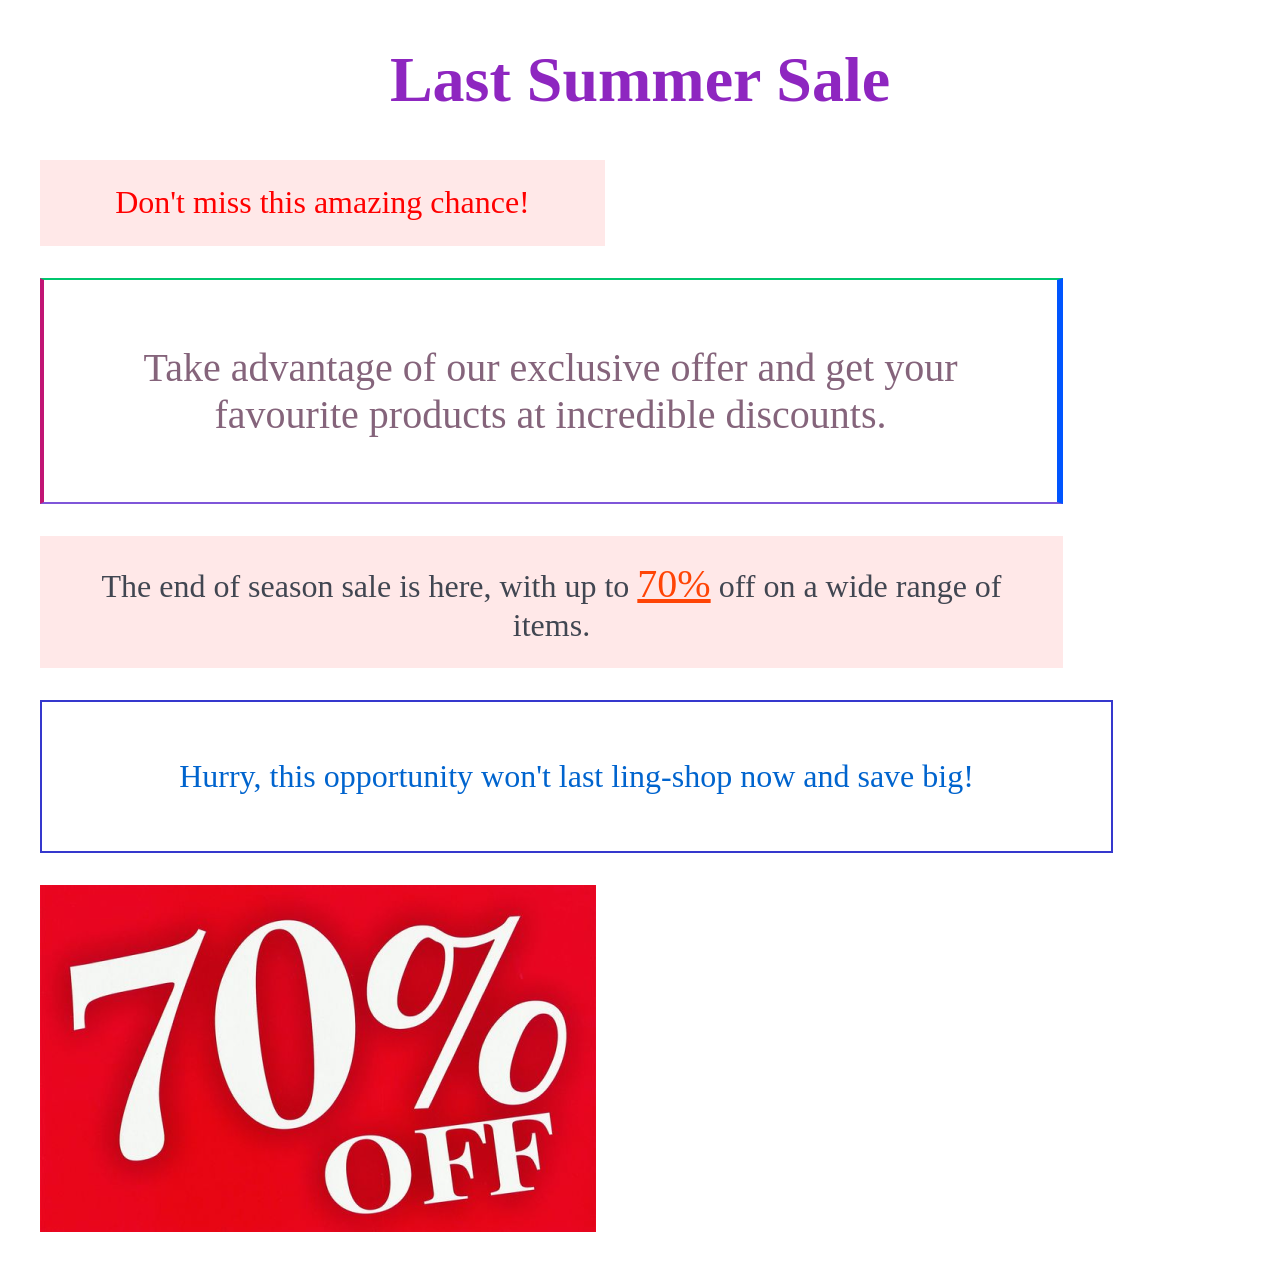
==== indexhtml/index.html @ 5f201788 "Done with the image fix" ====
<!DOCTYPE html>
<html lang="en">

<head>
	<meta charset="UTF-8" />
	<meta name="description" content="The end of season sale is here, with up to 70% off on a wide range of items." />
	<meta name="author" content="alex Dularidze" />
	<meta property="og:description" content="The end of season sale is here, with up to 70% off on a wide range of items." />
	<meta property="og:image" content="../icons/icon.svg" />
	<meta property="og:title" content="Last Summer Sale" />
	<link rel="icon" href="../icons/icon.svg" />
	<link rel="stylesheet" href="../stylesheet/stylesheet.css" />
	<title>
		Last Summer Sale
	</title>
</head>

<body>
	<header>
		<div>
			<h1>Last Summer Sale</h1>
		</div>
	</header>
	<main>
		<div id="firstDiv">
			<p id="firstParagraph">Don't miss this amazing chance!</p>
		</div>
		<div id="secondDiv">
			<p id="secondParagraph">Take advantage of our exclusive offer and get
				your favourite products at incredible discounts.</p>
		</div>
		<div id="thirdDiv">
			<p id="thirdParagraph">The end of season sale is here, with up to
				<span>70%</span> off on a wide range of items.
			</p>
		</div>
		<div id="fourthDiv">
			<p id="fourthParagraph">Hurry, this opportunity won't last ling-shop now and save big!</p>
		</div>
		<div id="mainImage">
			<img src="../images/image0.png" alt="70 percentage off" title="70% off" width="556" height="347" />
		</div>
	</main>
</body>

</html>
---- stylesheet/stylesheet.css ----
h1 {
	color: #8E26C0;
	text-align: center;
	font-size: 64px;
}
#firstDiv {
	background-color: #FFE8E8;
	width: 565px;
	height: 86px;
	gap: 10px;
	margin: 32px;
}
#firstParagraph {
	text-align: center;
	padding: 24px 40px;
	color: #FF0000;
	font-size: 32px;
}
#secondDiv {
	width: 1013px;
	margin: 32px;
	gap: 10px;
	border-top: 2px solid #00C76E;
	border-right: 6px solid #0055FF;
	border-bottom: 2px solid #7F56D9;
	border-left: 4px solid #C11574;
}
#secondParagraph {
	text-align: center;
	font-size: 40px;
	color: #85647B;
	padding: 24px 40px;
}
#thirdDiv {
	width: 1023px;
	gap: 10px;
	margin: 32px;
	background-color: #FFE8E8;
}
#thirdParagraph {
	text-align: center;
	color: #414651;
	font-size: 32px;
	padding: 24px 40px;
}
span {
	font-size: 40px;
	color: #FF4405;
	text-decoration-line: underline;
}
#fourthDiv {
	align-items: center;
	width: 1069px;
	margin: 32px;
	gap: 10px;
	border: 2px solid #3538CD;
}
#fourthParagraph {
	padding: 24px 40px;
	font-size: 32px;
	text-align: center;
	color: #0064CE;
}
#mainImage {
	margin: 32px;
}
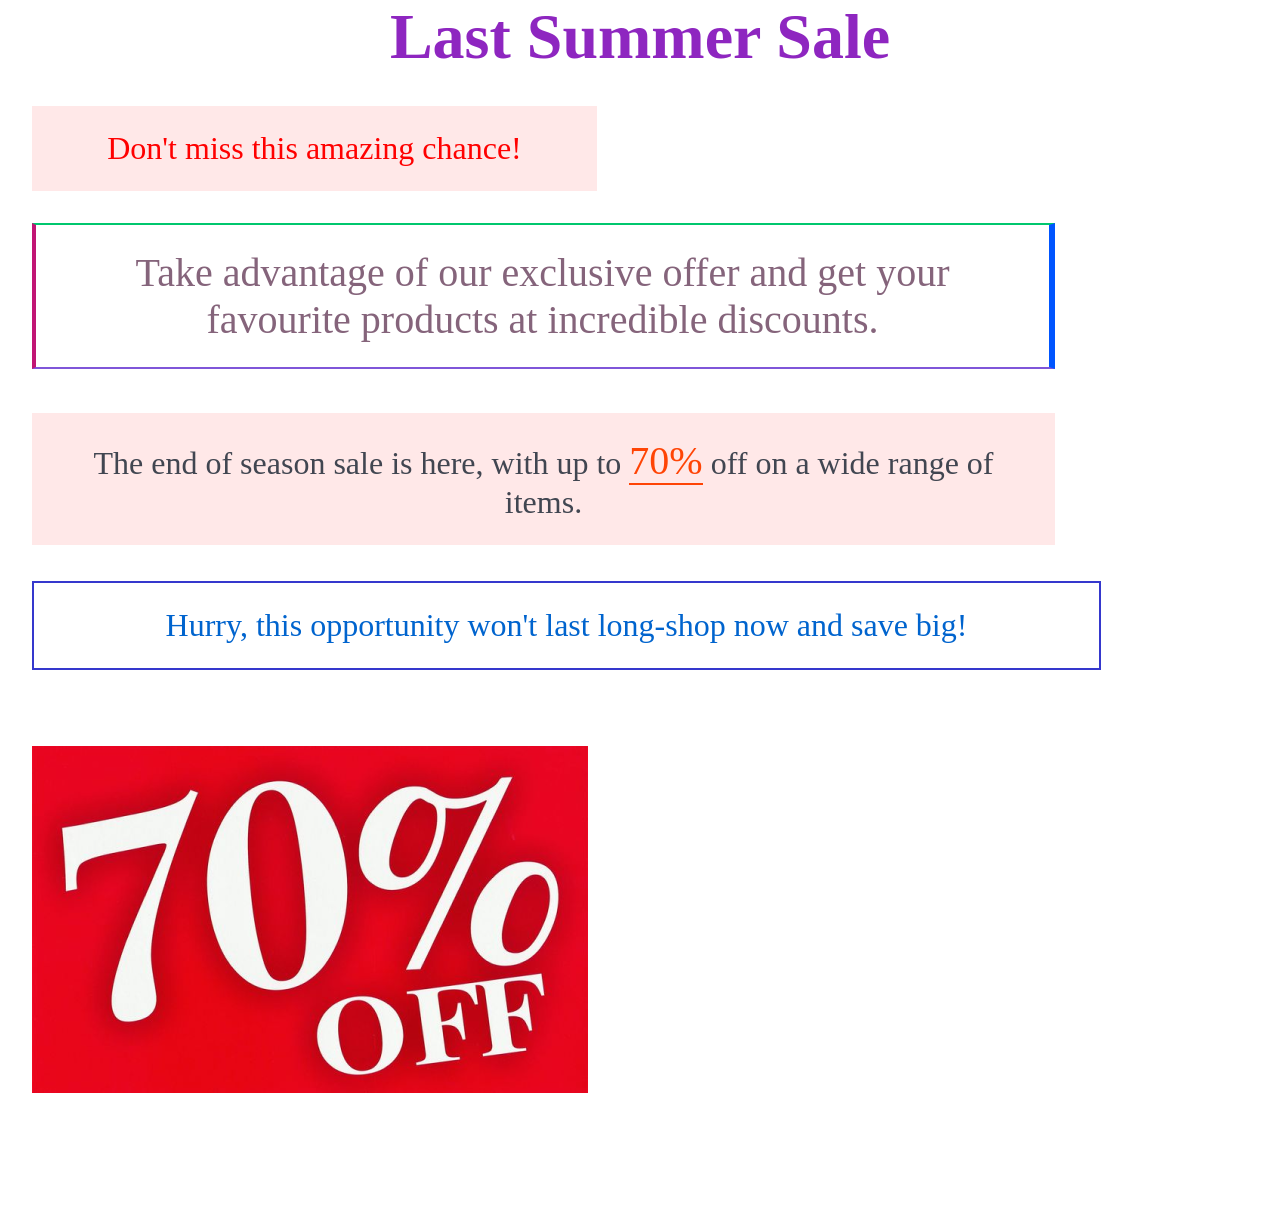
==== commit 08a942ca: "fixed padding and margin sizes ig and 'id' names" ====
--- a/indexhtml/index.html
+++ b/indexhtml/index.html
@@ -17,28 +17,28 @@
 
 <body>
 	<header>
-		<div>
-			<h1>Last Summer Sale</h1>
+		<div id="headerBox">
+			<h1 id="mainText">Last Summer Sale</h1>
 		</div>
 	</header>
 	<main>
-		<div id="firstDiv">
+		<div id="firstBox">
 			<p id="firstParagraph">Don't miss this amazing chance!</p>
 		</div>
-		<div id="secondDiv">
+		<div id="secondBox">
 			<p id="secondParagraph">Take advantage of our exclusive offer and get
 				your favourite products at incredible discounts.</p>
 		</div>
-		<div id="thirdDiv">
+		<div id="thirdBox">
 			<p id="thirdParagraph">The end of season sale is here, with up to
-				<span>70%</span> off on a wide range of items.
+				<span id="smallText">70%</span> off on a wide range of items.
 			</p>
 		</div>
-		<div id="fourthDiv">
-			<p id="fourthParagraph">Hurry, this opportunity won't last ling-shop now and save big!</p>
+		<div id="fourthBox">
+			<p id="fourthParagraph">Hurry, this opportunity won't last long-shop now and save big!</p>
 		</div>
-		<div id="mainImage">
-			<img src="../images/image0.png" alt="70 percentage off" title="70% off" width="556" height="347" />
+		<div id="fifthBox">
+			<img id="mainImage" src="../images/image0.png" alt="70 percentage off" title="70% off" />
 		</div>
 	</main>
 </body>
--- a/stylesheet/stylesheet.css
+++ b/stylesheet/stylesheet.css
@@ -1,66 +1,87 @@
-h1 {
+* {
+	box-sizing: border-box;
+	margin: 0 auto;
+	padding: 0;
+}
+
+#headerBox {
+	width: 516px;
+	margin: 0 auto;
+	text-align: center;
+}
+
+#mainText {
 	color: #8E26C0;
-	text-align: center;
 	font-size: 64px;
 }
-#firstDiv {
+
+#firstBox {
 	background-color: #FFE8E8;
 	width: 565px;
-	height: 86px;
-	gap: 10px;
 	margin: 32px;
+	padding: 24px 40px;
+	text-align: center;
 }
+
 #firstParagraph {
-	text-align: center;
-	padding: 24px 40px;
 	color: #FF0000;
 	font-size: 32px;
 }
-#secondDiv {
-	width: 1013px;
+
+#secondBox {
+	width: 1023px;
 	margin: 32px;
-	gap: 10px;
 	border-top: 2px solid #00C76E;
 	border-right: 6px solid #0055FF;
 	border-bottom: 2px solid #7F56D9;
 	border-left: 4px solid #C11574;
+	padding: 24px 40px;
+	text-align: center;
 }
+
 #secondParagraph {
-	text-align: center;
 	font-size: 40px;
 	color: #85647B;
+
+}
+
+#thirdBox {
+	width: 1023px;
+	margin: 44px 0 36px 32px;
+	background-color: #FFE8E8;
+	text-align: center;
 	padding: 24px 40px;
 }
-#thirdDiv {
-	width: 1023px;
-	gap: 10px;
-	margin: 32px;
-	background-color: #FFE8E8;
-}
+
 #thirdParagraph {
-	text-align: center;
 	color: #414651;
 	font-size: 32px;
-	padding: 24px 40px;
 }
-span {
+
+#smallText {
 	font-size: 40px;
 	color: #FF4405;
-	text-decoration-line: underline;
+	border-bottom: 2px solid #FF4405;
 }
-#fourthDiv {
+
+#fourthBox {
 	align-items: center;
 	width: 1069px;
-	margin: 32px;
-	gap: 10px;
+	margin: 36px 0 76px 32px;
+	padding: 24px 40px;
 	border: 2px solid #3538CD;
+	text-align: center;
 }
+
 #fourthParagraph {
-	padding: 24px 40px;
 	font-size: 32px;
-	text-align: center;
 	color: #0064CE;
 }
+
+#fifthBox {
+	margin: 76px 0 122px 32px;
+}
 #mainImage {
-	margin: 32px;
+	width: 556px;
+	height: 347px;
 }
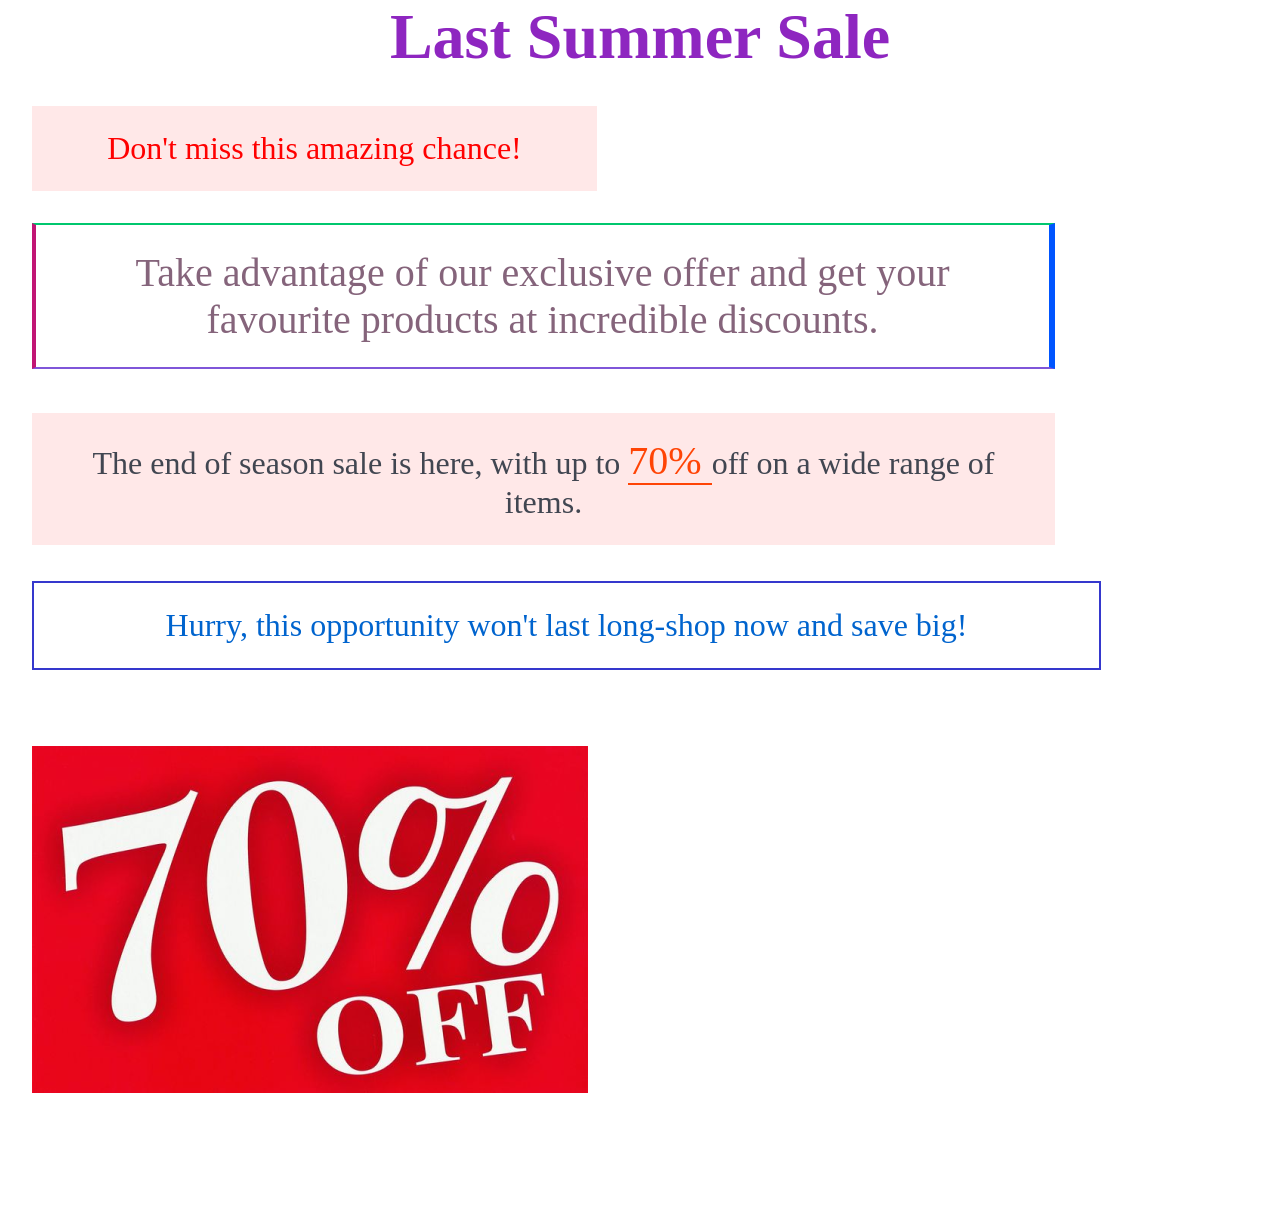
==== commit 4637e1b2: "code optimisation, removed useless 'ids' & lines" ====
--- a/indexhtml/index.html
+++ b/indexhtml/index.html
@@ -5,7 +5,8 @@
 	<meta charset="UTF-8" />
 	<meta name="description" content="The end of season sale is here, with up to 70% off on a wide range of items." />
 	<meta name="author" content="alex Dularidze" />
-	<meta property="og:description" content="The end of season sale is here, with up to 70% off on a wide range of items." />
+	<meta property="og:description"
+		content="The end of season sale is here, with up to 70% off on a wide range of items." />
 	<meta property="og:image" content="../icons/icon.svg" />
 	<meta property="og:title" content="Last Summer Sale" />
 	<link rel="icon" href="../icons/icon.svg" />
@@ -16,29 +17,38 @@
 </head>
 
 <body>
-	<header>
-		<div id="headerBox">
-			<h1 id="mainText">Last Summer Sale</h1>
-		</div>
+	<header id="headerBox">
+		<h1>Last Summer Sale</h1>
 	</header>
 	<main>
 		<div id="firstBox">
-			<p id="firstParagraph">Don't miss this amazing chance!</p>
+			<span>Don't miss this amazing chance!</span>
 		</div>
 		<div id="secondBox">
-			<p id="secondParagraph">Take advantage of our exclusive offer and get
-				your favourite products at incredible discounts.</p>
+			<span>
+				Take advantage of our exclusive offer and get
+				your favourite products at incredible discounts.
+			</span>
 		</div>
 		<div id="thirdBox">
-			<p id="thirdParagraph">The end of season sale is here, with up to
-				<span id="smallText">70%</span> off on a wide range of items.
-			</p>
+			<span>
+				The end of season sale is here, with up to
+				<span id="offNum">
+					70%
+				</span>
+				off on a wide range of items.
+			</span>
 		</div>
 		<div id="fourthBox">
-			<p id="fourthParagraph">Hurry, this opportunity won't last long-shop now and save big!</p>
+			<span>
+				Hurry, this opportunity won't last
+				long-shop now and save big!
+			</span>
 		</div>
 		<div id="fifthBox">
-			<img id="mainImage" src="../images/image0.png" alt="70 percentage off" title="70% off" />
+			<img id="salesImage" 
+			src="../images/image0.png" 
+			alt="70 percentage off" title="70% off" />
 		</div>
 	</main>
 </body>
--- a/stylesheet/stylesheet.css
+++ b/stylesheet/stylesheet.css
@@ -1,17 +1,15 @@
 * {
-	box-sizing: border-box;
 	margin: 0 auto;
 	padding: 0;
+	box-sizing: border-box;
 }
 
 #headerBox {
-	width: 516px;
-	margin: 0 auto;
 	text-align: center;
+	color: #8E26C0;
 }
 
-#mainText {
-	color: #8E26C0;
+h1 {
 	font-size: 64px;
 }
 
@@ -21,9 +19,6 @@
 	margin: 32px;
 	padding: 24px 40px;
 	text-align: center;
-}
-
-#firstParagraph {
 	color: #FF0000;
 	font-size: 32px;
 }
@@ -37,12 +32,8 @@
 	border-left: 4px solid #C11574;
 	padding: 24px 40px;
 	text-align: center;
-}
-
-#secondParagraph {
 	font-size: 40px;
 	color: #85647B;
-
 }
 
 #thirdBox {
@@ -51,14 +42,11 @@
 	background-color: #FFE8E8;
 	text-align: center;
 	padding: 24px 40px;
-}
-
-#thirdParagraph {
 	color: #414651;
 	font-size: 32px;
 }
 
-#smallText {
+#offNum {
 	font-size: 40px;
 	color: #FF4405;
 	border-bottom: 2px solid #FF4405;
@@ -71,9 +59,6 @@
 	padding: 24px 40px;
 	border: 2px solid #3538CD;
 	text-align: center;
-}
-
-#fourthParagraph {
 	font-size: 32px;
 	color: #0064CE;
 }
@@ -81,7 +66,8 @@
 #fifthBox {
 	margin: 76px 0 122px 32px;
 }
-#mainImage {
+
+#salesImage {
 	width: 556px;
 	height: 347px;
 }
